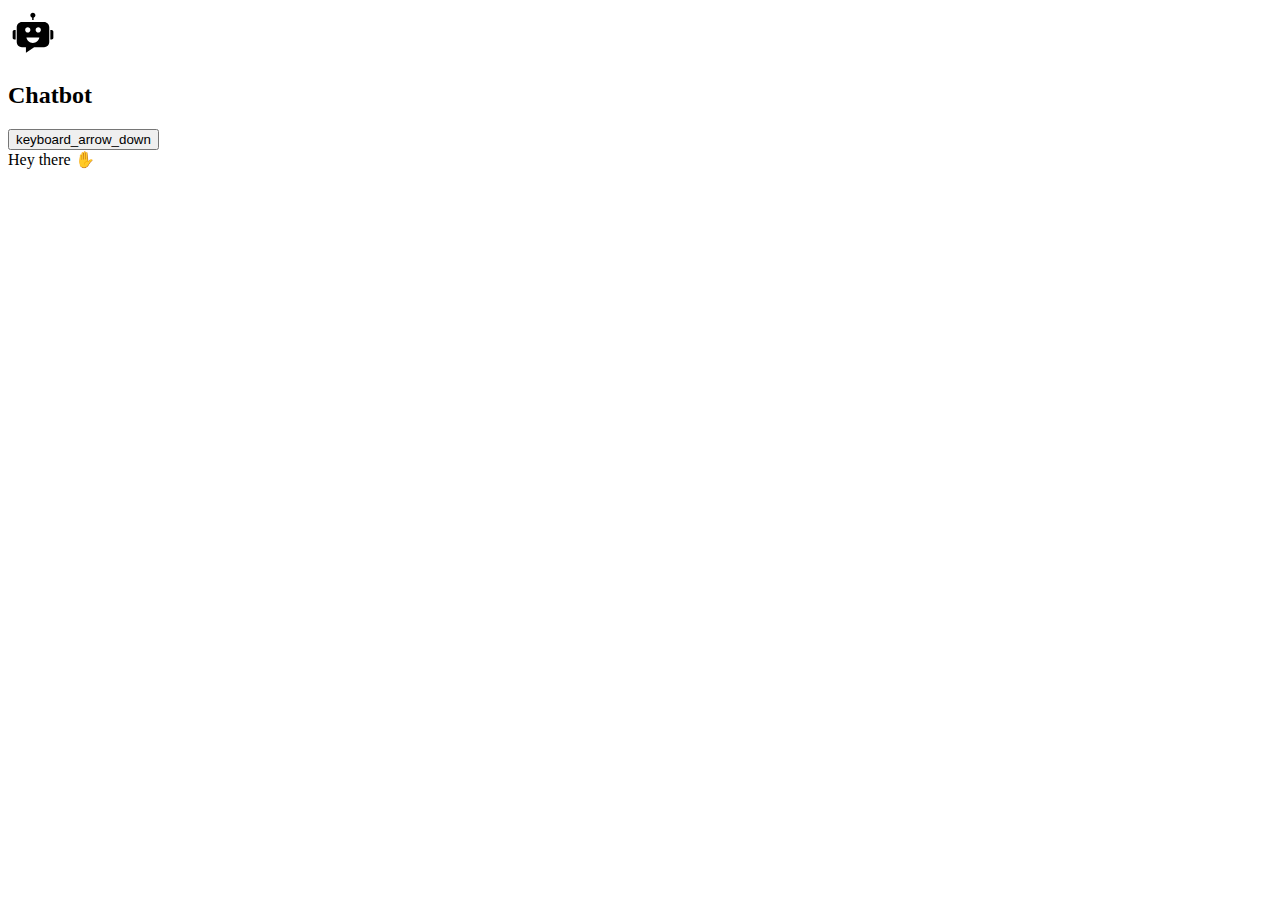
==== AIChatBot/index.html @ 01149948 "basic structure" ====
<!DOCTYPE html>
<html lang="en">
  <head>
    <meta charset="UTF-8" />
    <meta name="viewport" content="width=device-width, initial-scale=1.0" />
    <title>AI Chatbot</title>
  </head>
  <body>
    <div class="chatbot-popup">
      <!--header -->
      <div class="chat-header">
        <div class="header-info">
          <svg
            xmlns="http://www.w3.org/2000/svg"
            width="50"
            height="50"
            viewBox="0 0 1024 1024"
          >
            <path
              d="M738.3 287.6H285.7c-59 0-106.8 47.8-106.8 106.8v303.1c0 59 47.8 106.8 106.8 106.8h81.5v111.1c0 .7.8 1.1 1.4.7l166.9-110.6 41.8-.8h117.4l43.6-.4c59 0 106.8-47.8 106.8-106.8V394.5c0-59-47.8-106.9-106.8-106.9zM351.7 448.2c0-29.5 23.9-53.5 53.5-53.5s53.5 23.9 53.5 53.5-23.9 53.5-53.5 53.5-53.5-23.9-53.5-53.5zm157.9 267.1c-67.8 0-123.8-47.5-132.3-109h264.6c-8.6 61.5-64.5 109-132.3 109zm110-213.7c-29.5 0-53.5-23.9-53.5-53.5s23.9-53.5 53.5-53.5 53.5 23.9 53.5 53.5-23.9 53.5-53.5 53.5zM867.2 644.5V453.1h26.5c19.4 0 35.1 15.7 35.1 35.1v121.1c0 19.4-15.7 35.1-35.1 35.1h-26.5zM95.2 609.4V488.2c0-19.4 15.7-35.1 35.1-35.1h26.5v191.3h-26.5c-19.4 0-35.1-15.7-35.1-35.1zM561.5 149.6c0 23.4-15.6 43.3-36.9 49.7v44.9h-30v-44.9c-21.4-6.5-36.9-26.3-36.9-49.7 0-28.6 23.3-51.9 51.9-51.9s51.9 23.3 51.9 51.9z"
            ></path>
          </svg>
          <h2 class="logo-text">Chatbot</h2>
          <button class="material-symbols-rounded">keyboard_arrow_down</button>
        </div>
      </div>
      <!--body -->
      <div class="chat-body">
        <div class="messege bot-messege">
          <!-- Window Key + . -->
          <div class="message-text">Hey there ✋</div>
        </div>
      </div>
    </div>
  </body>
</html>
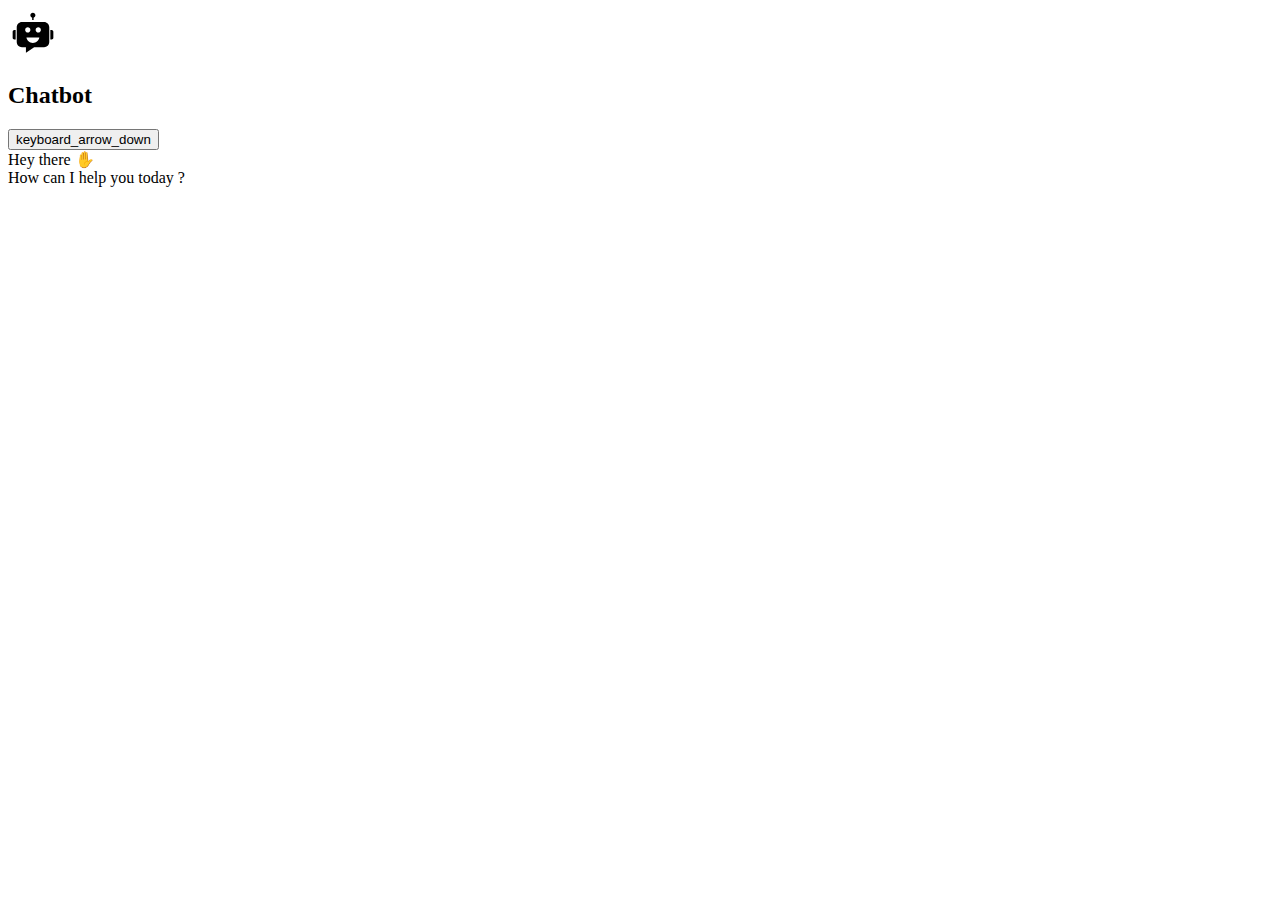
==== commit 27b48f45: "basic structure" ====
--- a/AIChatBot/index.html
+++ b/AIChatBot/index.html
@@ -28,7 +28,10 @@
       <div class="chat-body">
         <div class="messege bot-messege">
           <!-- Window Key + . -->
-          <div class="message-text">Hey there ✋</div>
+          <div class="message-text">
+            Hey there ✋ <br />
+            How can I help you today ?
+          </div>
         </div>
       </div>
     </div>
